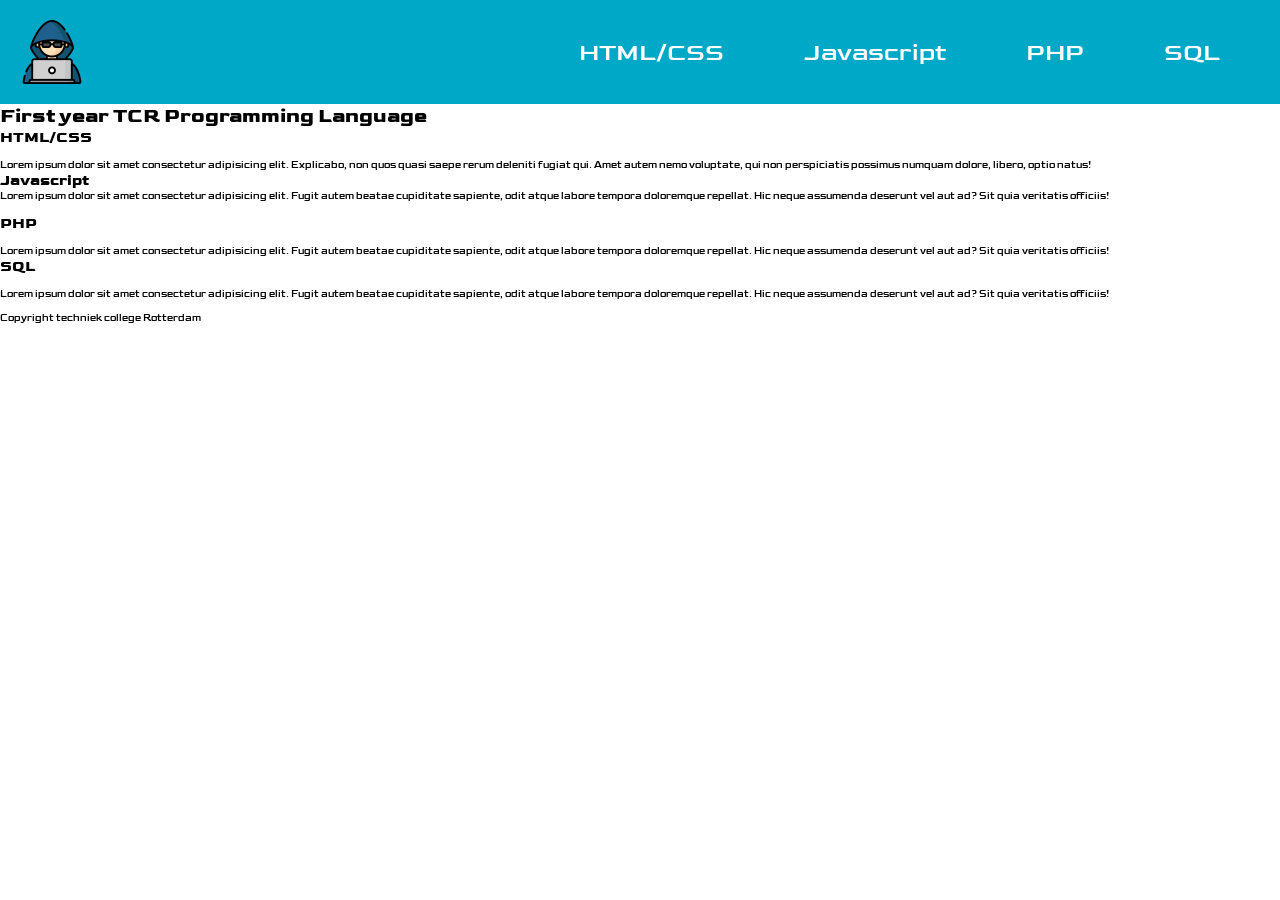
==== first_year_tcr_exercise/index.html @ 43dcc7af "first_year_tcr_exercise" ====
<!DOCTYPE html>
<html lang="en">
  <head>
    <meta charset="UTF-8" />
    <meta http-equiv="X-UA-Compatible" content="IE=edge" />
    <meta name="viewport" content="width=device-width, initial-scale=1.0" />
    <link rel="preconnect" href="https://fonts.googleapis.com" />
    <link rel="preconnect" href="https://fonts.gstatic.com" crossorigin />
    <link
      href="https://fonts.googleapis.com/css2?family=Goldman:wght@700&display=swap"
      rel="stylesheet"
    />
    <link rel="stylesheet" href="style.css" />
    <title>Opdracht 3</title>
  </head>

  <nav>
    <img src="./img/hacker.png" id="logo" />
    <ul>
      <li><a href="#">HTML/CSS</a></li>
      <li><a href="#">Javascript</a></li>
      <li><a href="#">PHP</a></li>
      <li><a href="#">SQL</a></li>
    </ul>
  </nav>
  <body>
    <main>
      <header>
        <h1>First year TCR Programming Language</h1>
      </header>
      <section>
        <header>
          <h2>HTML/CSS</h2>
        </header>
        <img src="" alt="" />
        <p>
          Lorem ipsum dolor sit amet consectetur adipisicing elit. Explicabo,
          non quos quasi saepe rerum deleniti fugiat qui. Amet autem nemo
          voluptate, qui non perspiciatis possimus numquam dolore, libero, optio
          natus!
        </p>
      </section>
      <section>
        <header>
          <h2>Javascript</h2>
        </header>
        <p>
          Lorem ipsum dolor sit amet consectetur adipisicing elit. Fugit autem
          beatae cupiditate sapiente, odit atque labore tempora doloremque
          repellat. Hic neque assumenda deserunt vel aut ad? Sit quia veritatis
          officiis!
        </p>
        <img src="" alt="" />
      </section>
      <section>
        <header>
          <h2>PHP</h2>
        </header>
        <img src="" alt="" />
        <p>
          Lorem ipsum dolor sit amet consectetur adipisicing elit. Fugit autem
          beatae cupiditate sapiente, odit atque labore tempora doloremque
          repellat. Hic neque assumenda deserunt vel aut ad? Sit quia veritatis
          officiis!
        </p>
      </section>
      <section>
        <header>
          <h2>SQL</h2>
        </header>
        <img src="" alt="" />
        <p>
          Lorem ipsum dolor sit amet consectetur adipisicing elit. Fugit autem
          beatae cupiditate sapiente, odit atque labore tempora doloremque
          repellat. Hic neque assumenda deserunt vel aut ad? Sit quia veritatis
          officiis!
        </p>
        <img src="" alt="" />
      </section>
    </main>

    <footer>Copyright techniek college Rotterdam</footer>
  </body>
</html>
---- first_year_tcr_exercise/style.css ----
* {
  margin: 0;
  padding: 0;
  box-sizing: border-box;
}
html {
  font-size: 62.5%;
}
body {
  font-family: "Goldman", cursive;
}

nav {
  display: flex;
  width: 100%;
  padding: 2rem;
  min-height: 10vh;
  align-items: center;
  flex-wrap: wrap;
  margin: auto;
  background: #00a8c7;
  justify-content: space-between;
}
nav ul {
  display: flex;
  align-items: center;
  list-style-type: none;
}
nav li {
  font-size: 2.5rem;
  padding: 0 4rem 0 4rem;
}
nav a {
  color: white;
  text-decoration: none;
}
nav img {
  width: 5vw;
}
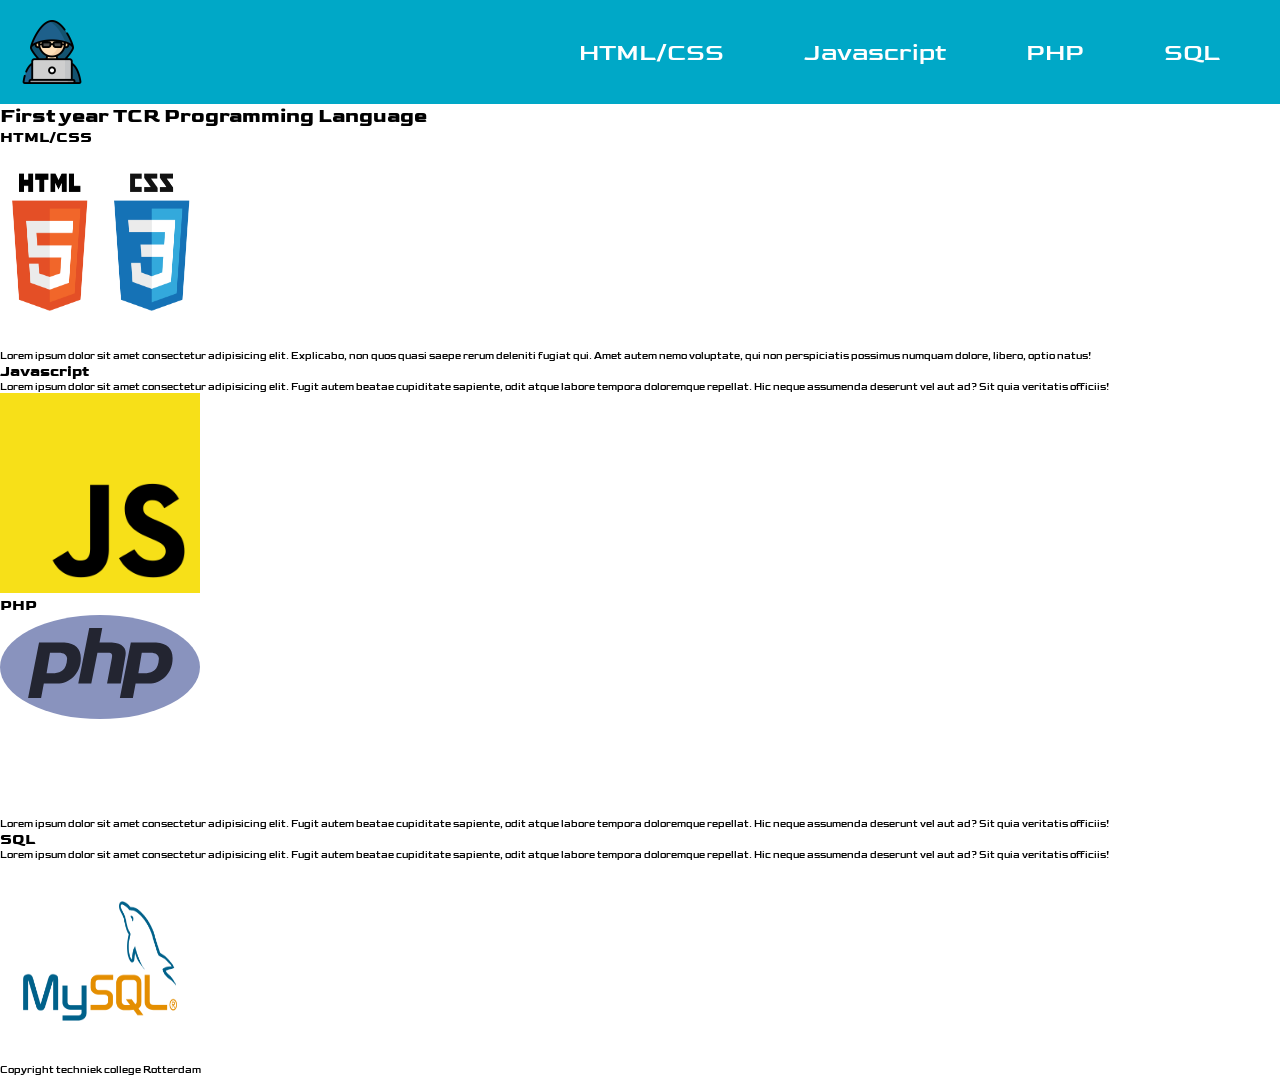
==== commit 4d5a29da: "test" ====
--- a/first_year_tcr_exercise/index.html
+++ b/first_year_tcr_exercise/index.html
@@ -32,7 +32,7 @@
         <header>
           <h2>HTML/CSS</h2>
         </header>
-        <img src="" alt="" />
+        <img src="./img/1_lJ32Bl-lHWmNMUSiSq17gQ.png" alt="" width="200" height="200"/>
         <p>
           Lorem ipsum dolor sit amet consectetur adipisicing elit. Explicabo,
           non quos quasi saepe rerum deleniti fugiat qui. Amet autem nemo
@@ -50,13 +50,13 @@
           repellat. Hic neque assumenda deserunt vel aut ad? Sit quia veritatis
           officiis!
         </p>
-        <img src="" alt="" />
+        <img src="./img/Javascript_Logo.png" alt=""width="200" height="200" />
       </section>
       <section>
         <header>
           <h2>PHP</h2>
         </header>
-        <img src="" alt="" />
+        <img src="./img/php.7634d1a3c06643e9394adc4ba35d7d2e.svg" alt="" width="200" height="200"/>
         <p>
           Lorem ipsum dolor sit amet consectetur adipisicing elit. Fugit autem
           beatae cupiditate sapiente, odit atque labore tempora doloremque
@@ -68,14 +68,14 @@
         <header>
           <h2>SQL</h2>
         </header>
-        <img src="" alt="" />
+
         <p>
           Lorem ipsum dolor sit amet consectetur adipisicing elit. Fugit autem
           beatae cupiditate sapiente, odit atque labore tempora doloremque
           repellat. Hic neque assumenda deserunt vel aut ad? Sit quia veritatis
           officiis!
         </p>
-        <img src="" alt="" />
+        <img src="./img/MySQL-Logo.png" alt="" width="200" height="200"/>
       </section>
     </main>
 
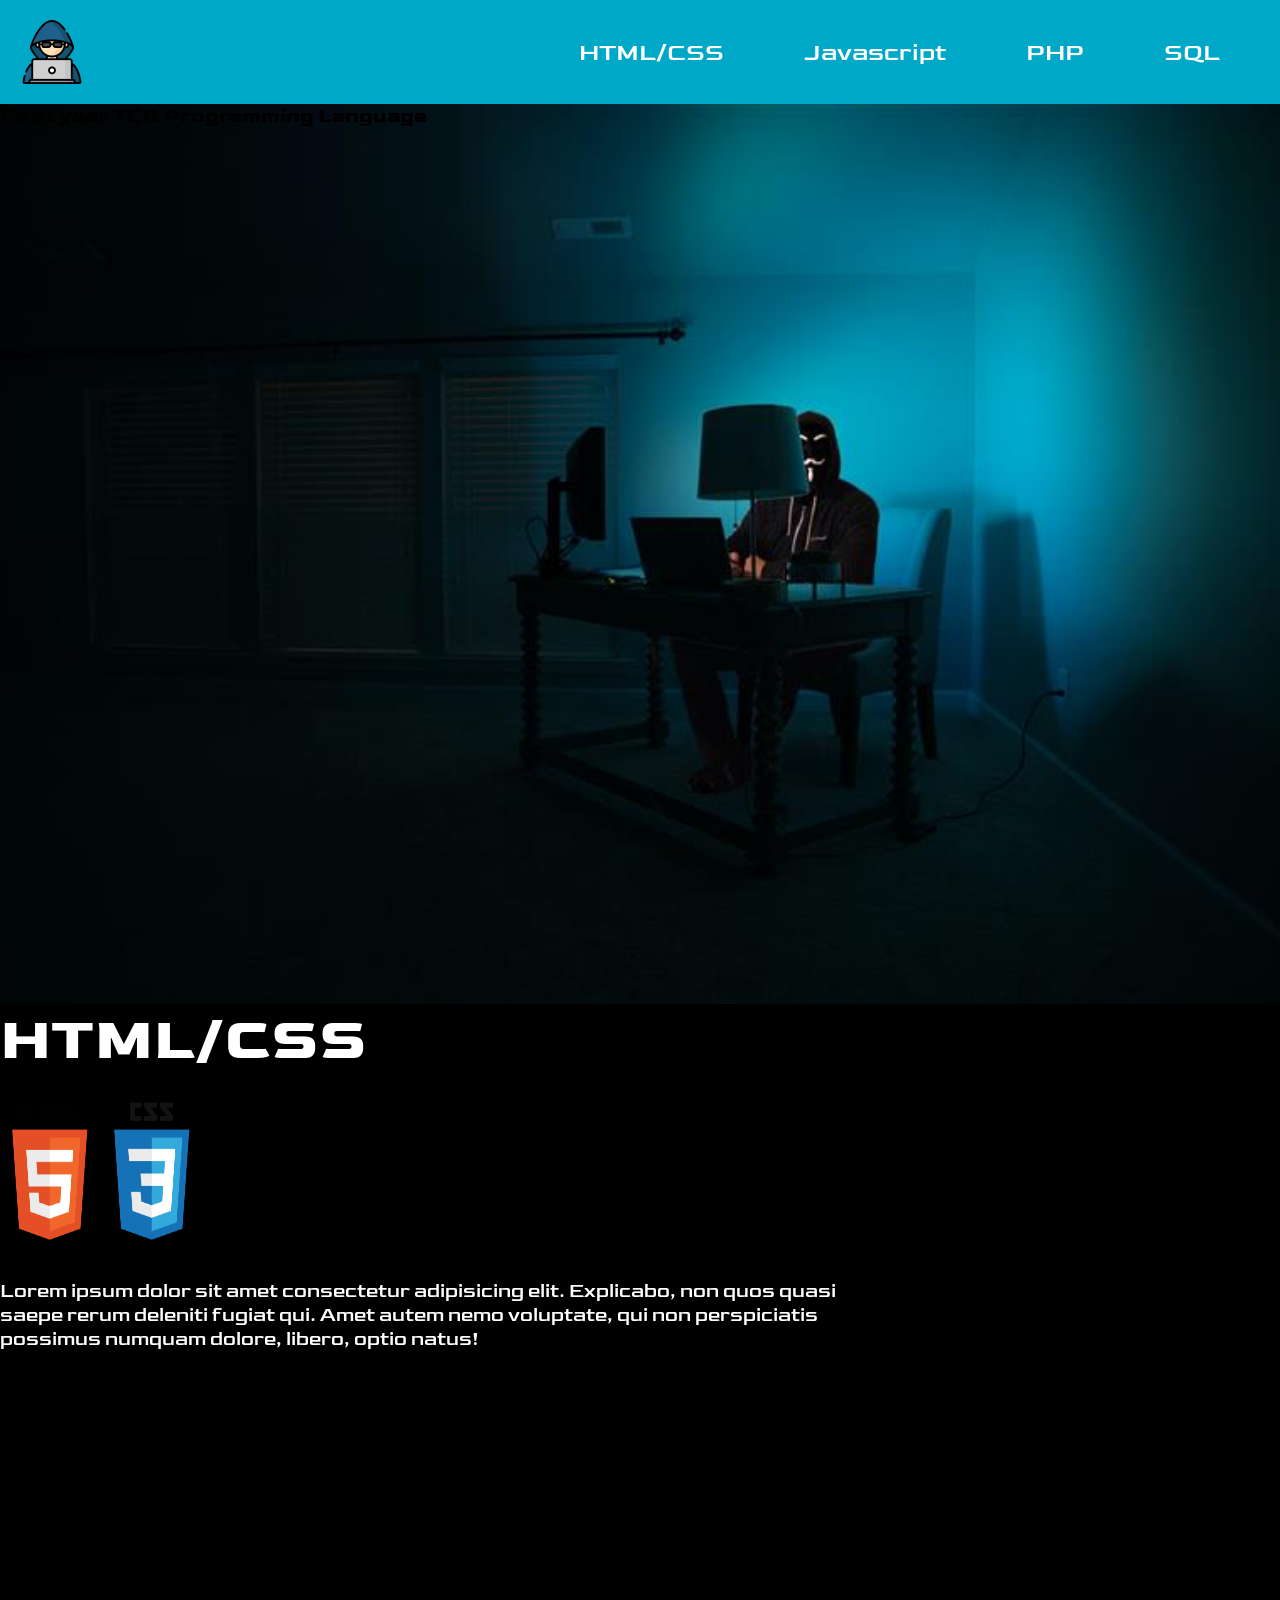
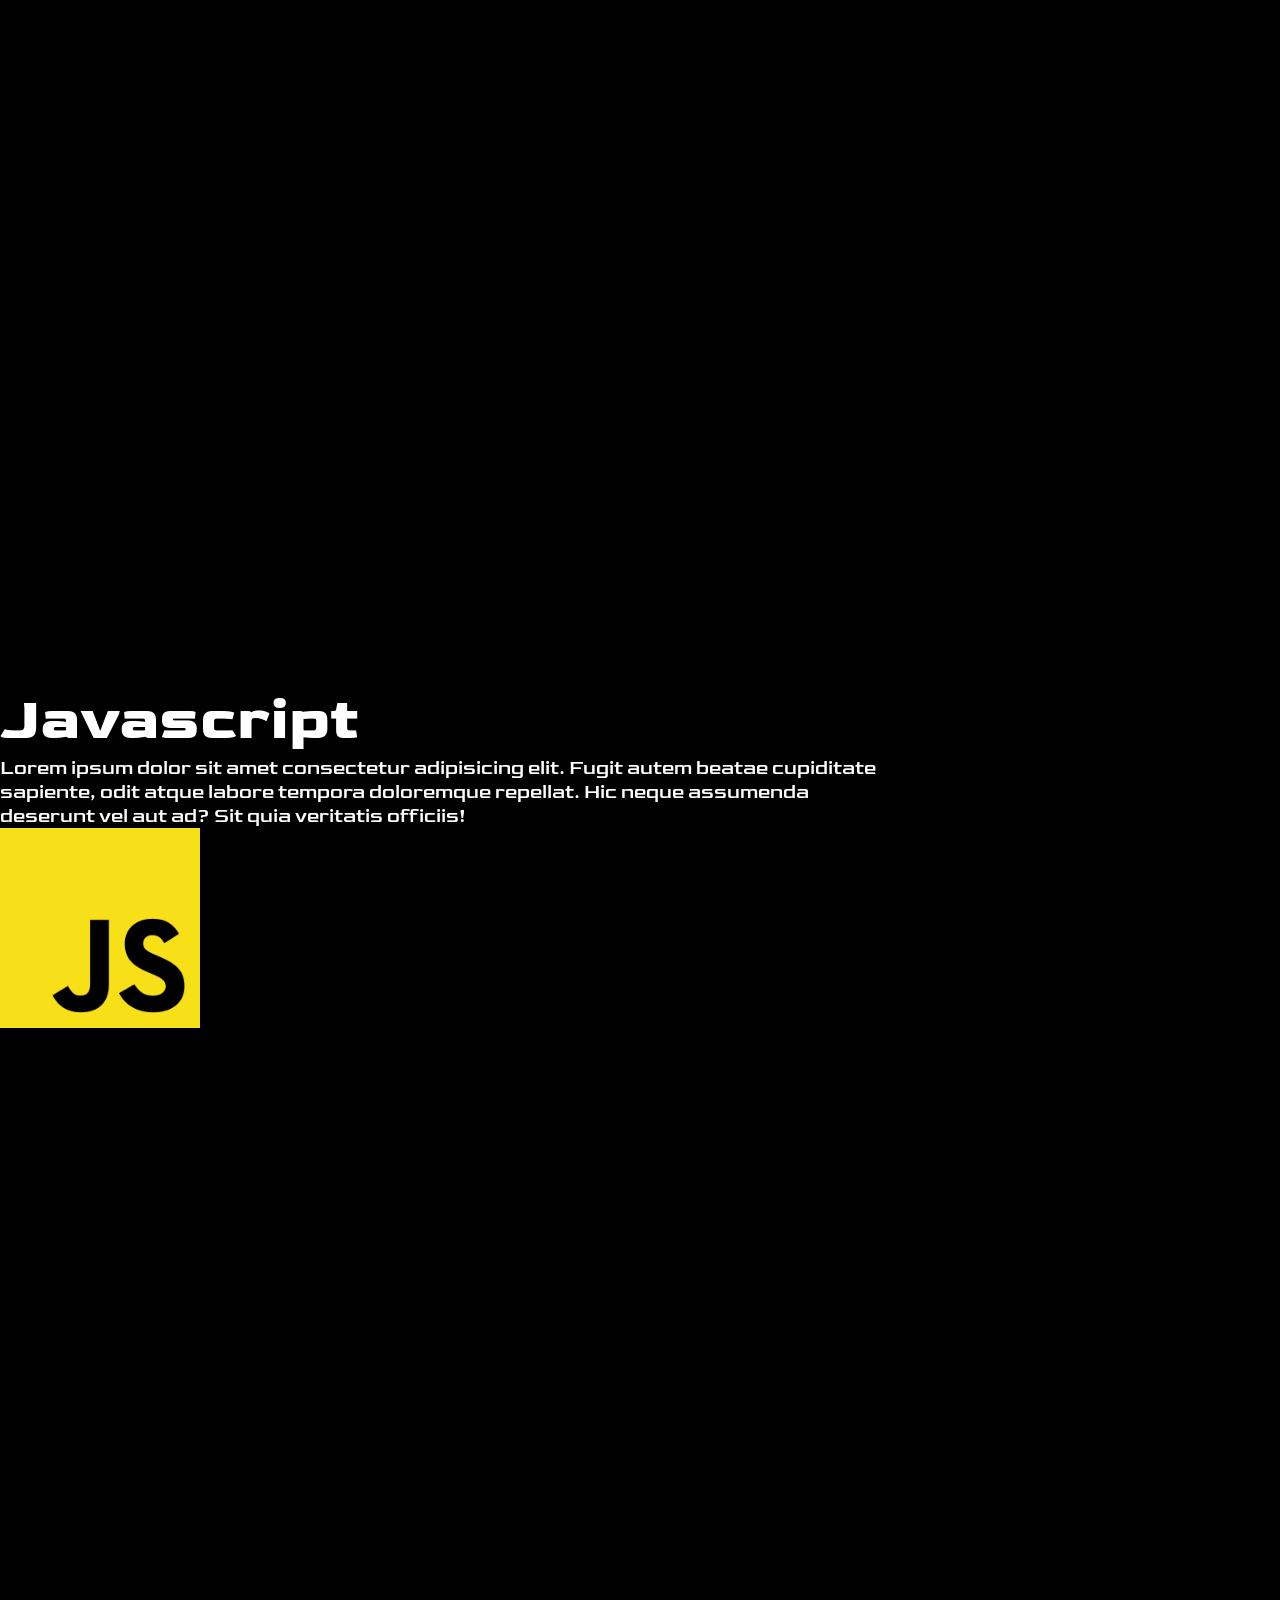
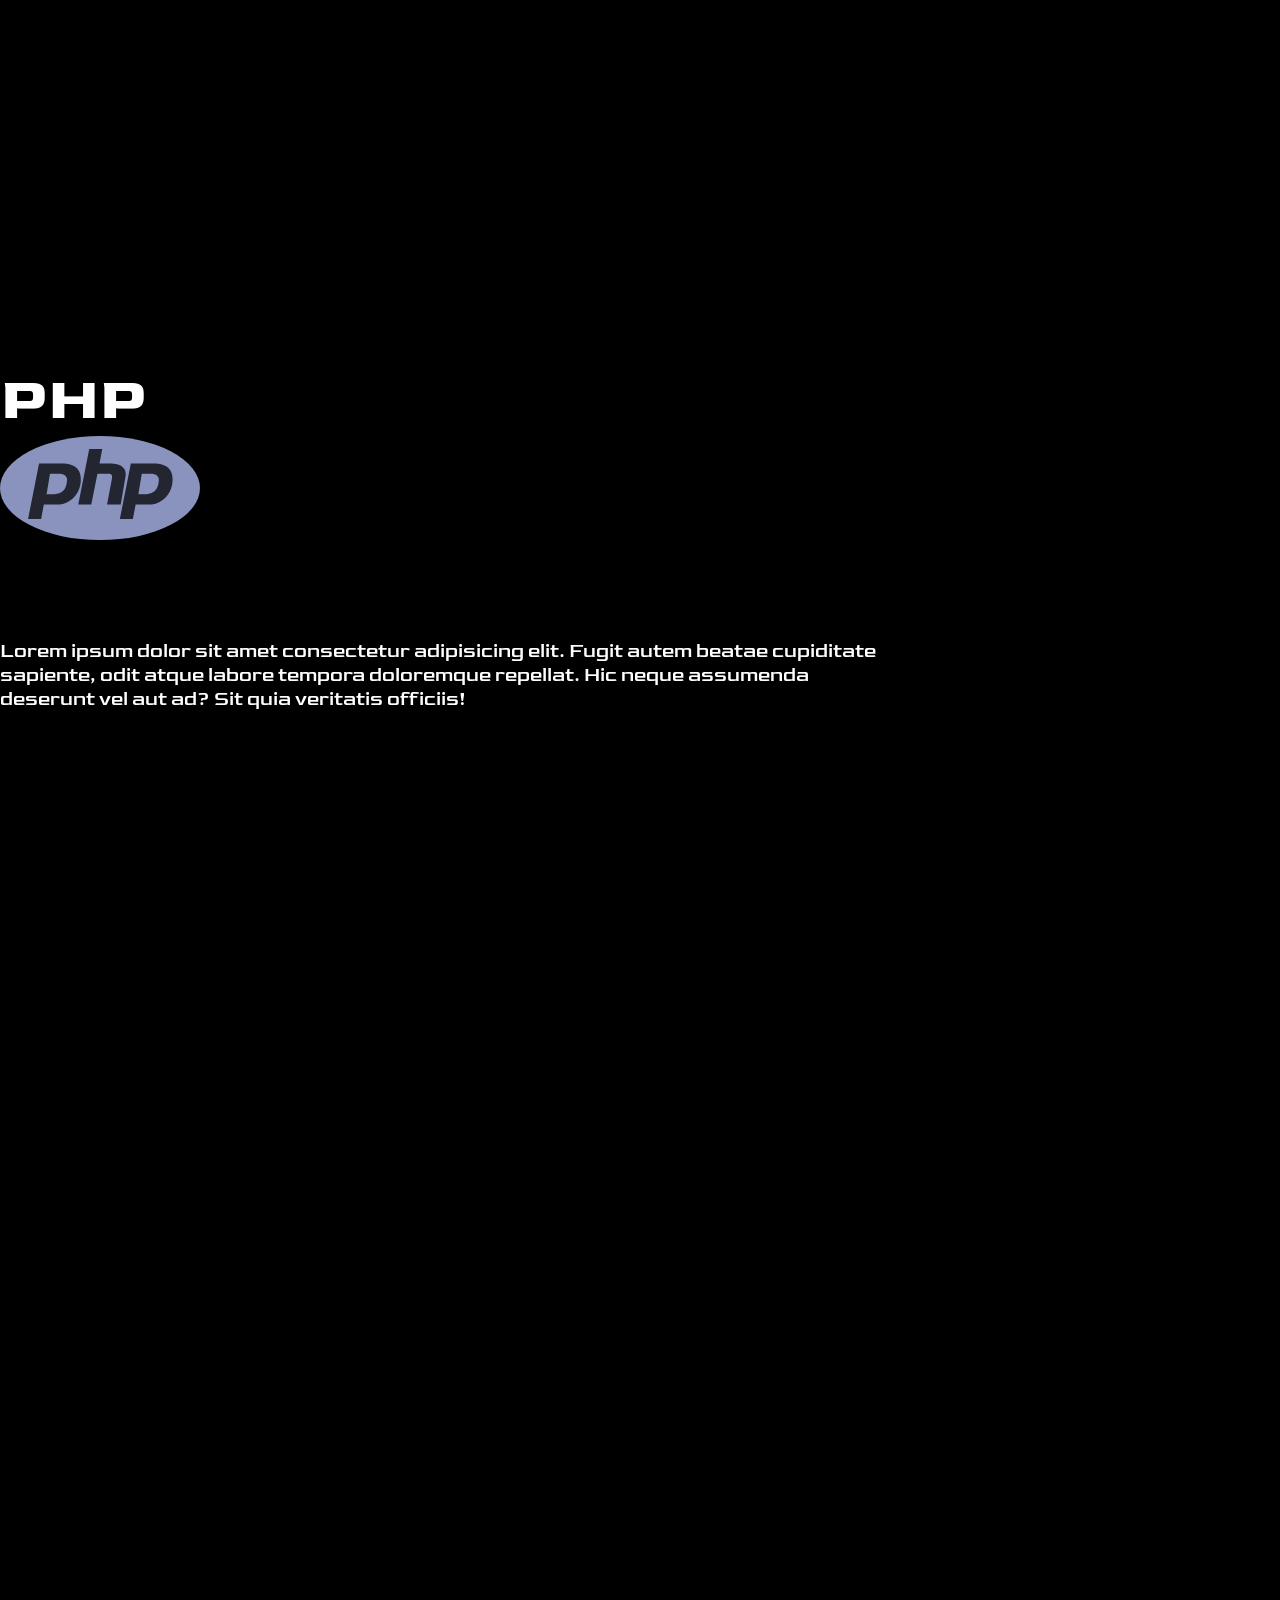
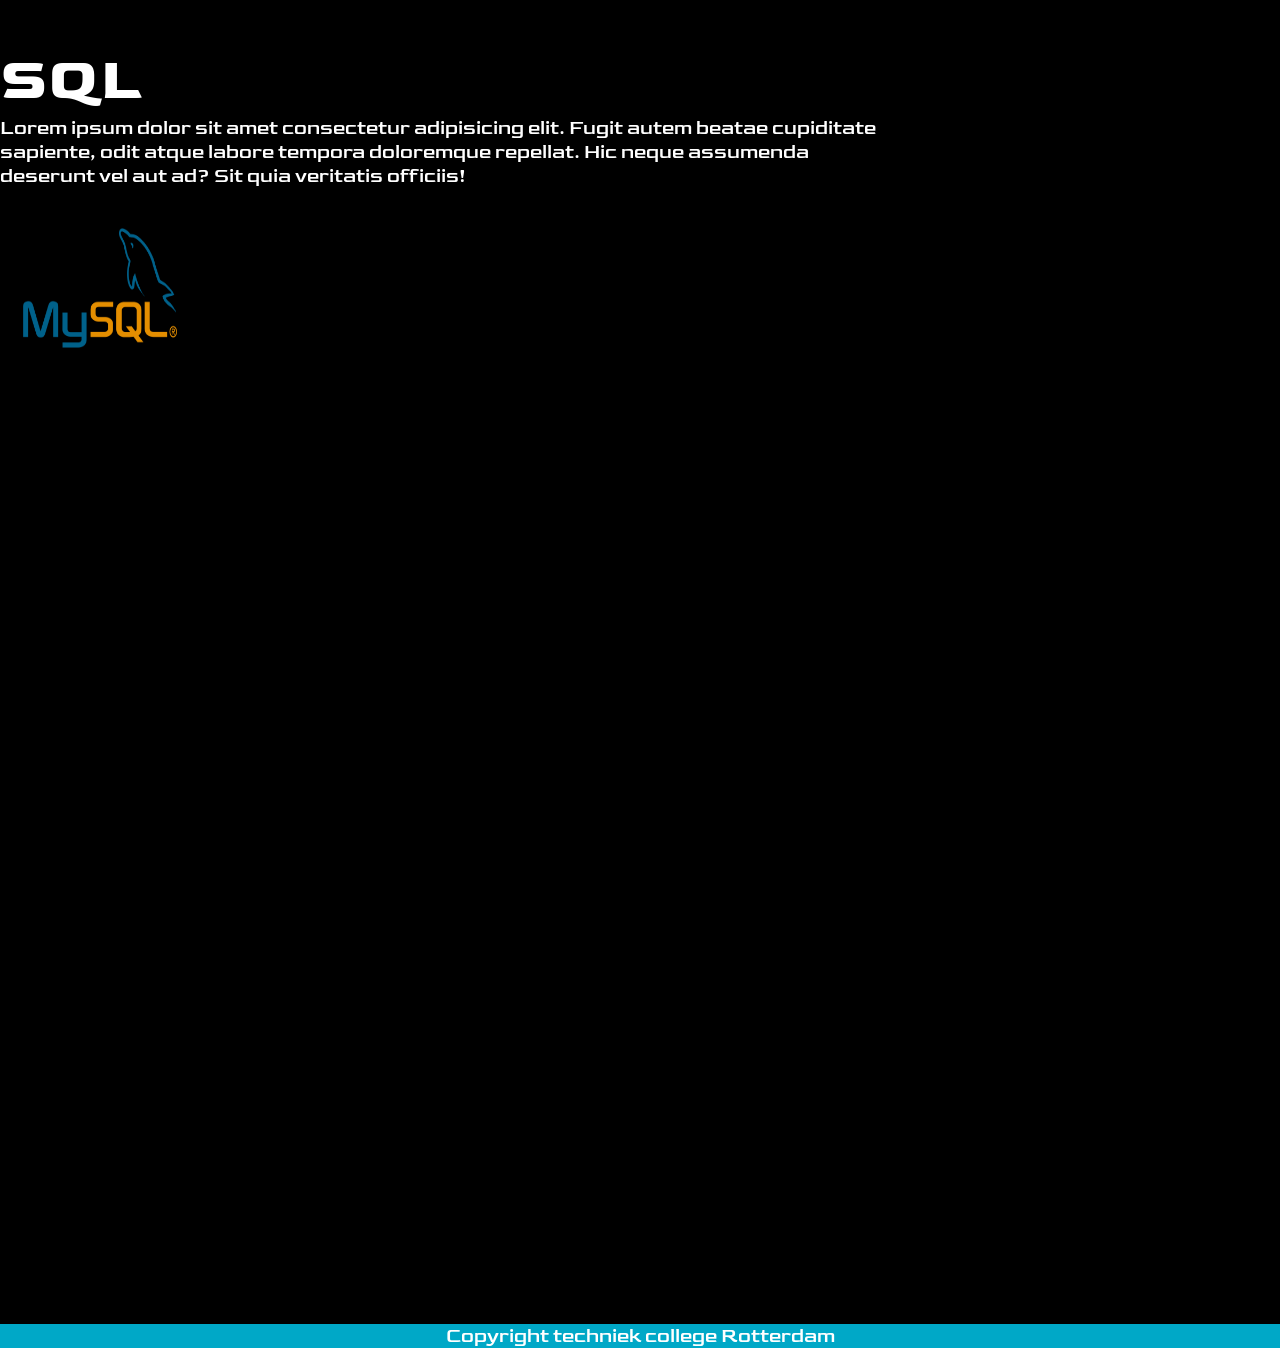
==== commit 367ce88e: "opdracht_4.1" ====
--- a/first_year_tcr_exercise/index.html
+++ b/first_year_tcr_exercise/index.html
@@ -25,14 +25,19 @@
   </nav>
   <body>
     <main>
-      <header>
+      <header class="header1">
         <h1>First year TCR Programming Language</h1>
       </header>
       <section>
         <header>
           <h2>HTML/CSS</h2>
         </header>
-        <img src="./img/1_lJ32Bl-lHWmNMUSiSq17gQ.png" alt="" width="200" height="200"/>
+        <img
+          src="./img/1_lJ32Bl-lHWmNMUSiSq17gQ.png"
+          alt=""
+          width="200"
+          height="200"
+        />
         <p>
           Lorem ipsum dolor sit amet consectetur adipisicing elit. Explicabo,
           non quos quasi saepe rerum deleniti fugiat qui. Amet autem nemo
@@ -50,13 +55,18 @@
           repellat. Hic neque assumenda deserunt vel aut ad? Sit quia veritatis
           officiis!
         </p>
-        <img src="./img/Javascript_Logo.png" alt=""width="200" height="200" />
+        <img src="./img/Javascript_Logo.png" alt="" width="200" height="200" />
       </section>
       <section>
         <header>
           <h2>PHP</h2>
         </header>
-        <img src="./img/php.7634d1a3c06643e9394adc4ba35d7d2e.svg" alt="" width="200" height="200"/>
+        <img
+          src="./img/php.7634d1a3c06643e9394adc4ba35d7d2e.svg"
+          alt=""
+          width="200"
+          height="200"
+        />
         <p>
           Lorem ipsum dolor sit amet consectetur adipisicing elit. Fugit autem
           beatae cupiditate sapiente, odit atque labore tempora doloremque
@@ -75,7 +85,7 @@
           repellat. Hic neque assumenda deserunt vel aut ad? Sit quia veritatis
           officiis!
         </p>
-        <img src="./img/MySQL-Logo.png" alt="" width="200" height="200"/>
+        <img src="./img/MySQL-Logo.png" alt="" width="200" height="200" />
       </section>
     </main>
 
--- a/first_year_tcr_exercise/style.css
+++ b/first_year_tcr_exercise/style.css
@@ -9,7 +9,17 @@
 body {
   font-family: "Goldman", cursive;
 }
-
+.header1 {
+  width: 100vw;
+  height: 100vh;
+  background-image: url(./img/hacker22.jpg);
+  background-repeat: no-repeat;
+  background-position: center;
+  background-size: cover;
+}
+h2 {
+  color: white;
+}
 nav {
   display: flex;
   width: 100%;
@@ -37,3 +47,28 @@
 nav img {
   width: 5vw;
 }
+
+p {
+  color: white;
+}
+
+body {
+  background-color: black;
+}
+footer {
+  background-color: #00a8c7;
+  color: white;
+  text-align: center;
+  font-size: 2rem;
+}
+section {
+  width: 100vh;
+  height: 100vw;
+}
+p {
+  font-size: 2rem;
+}
+h2 {
+  font-size: 6rem;
+  font-weight: bold;
+}
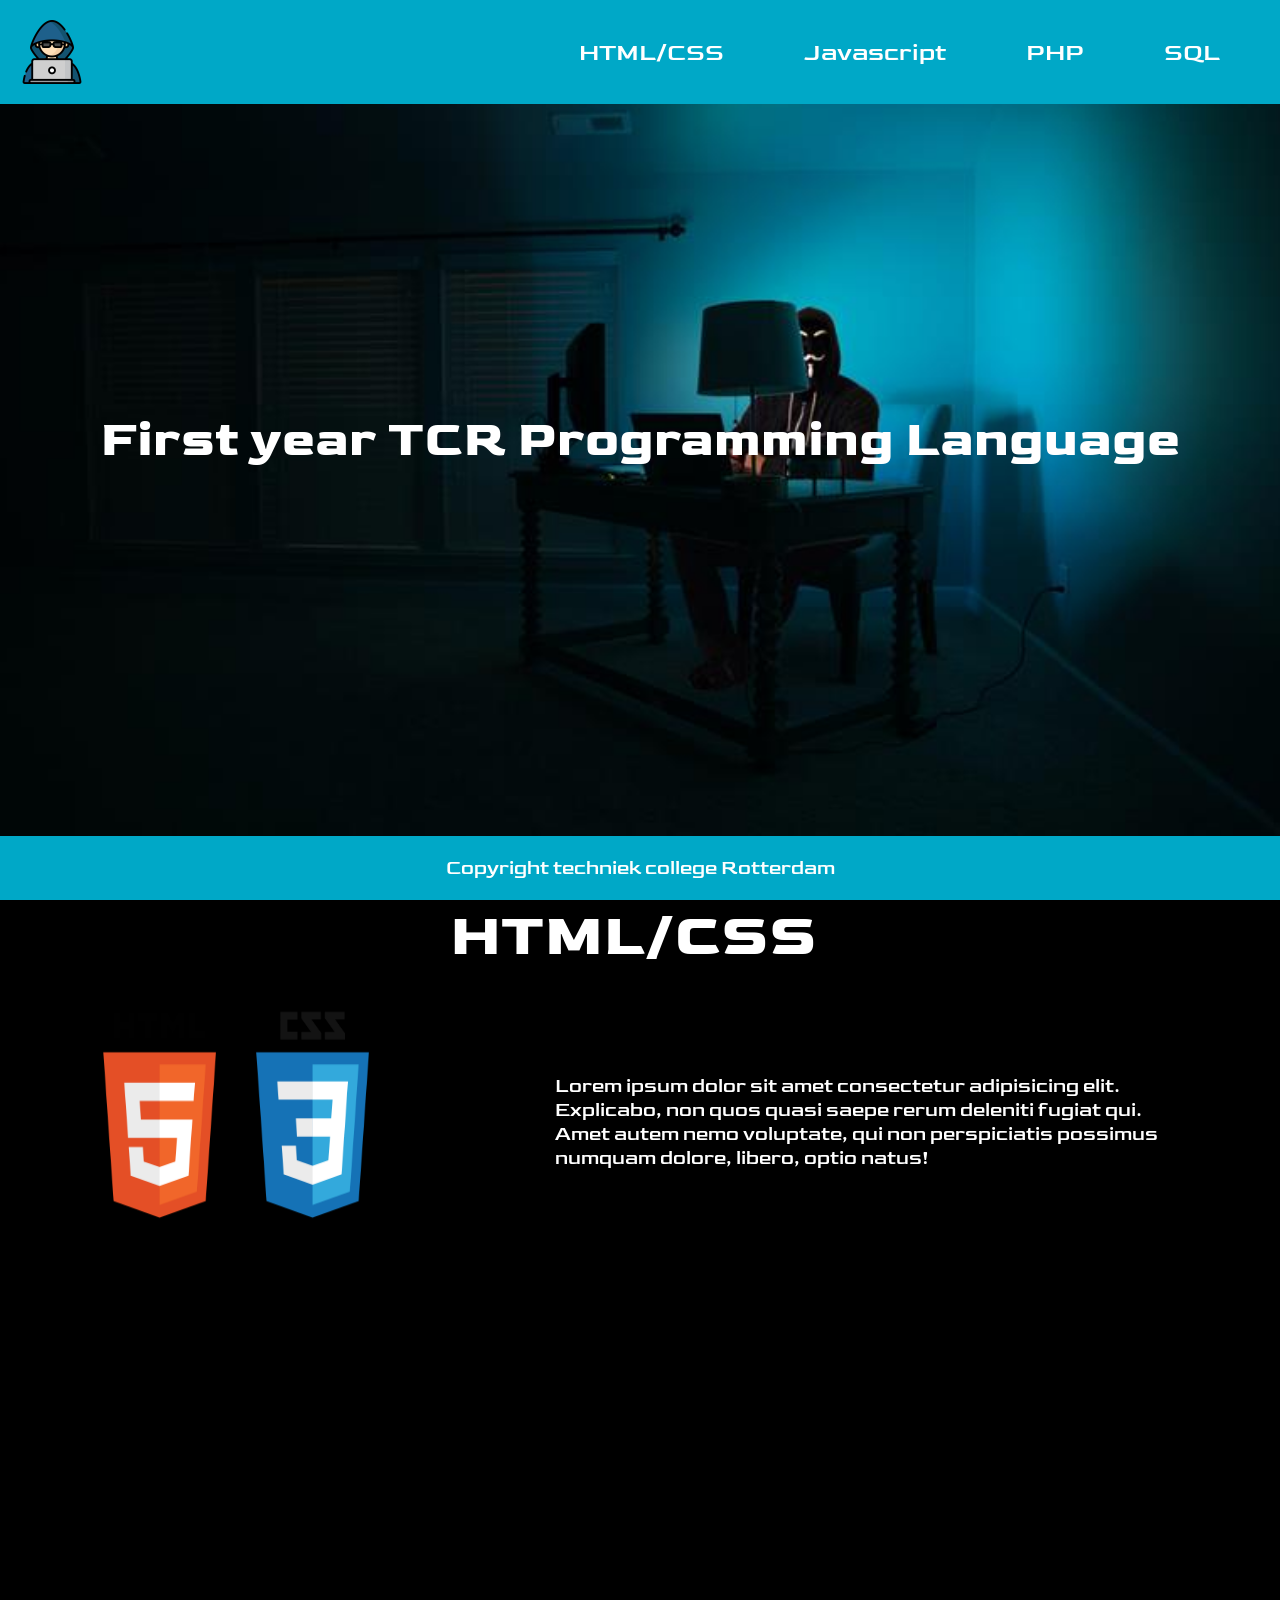
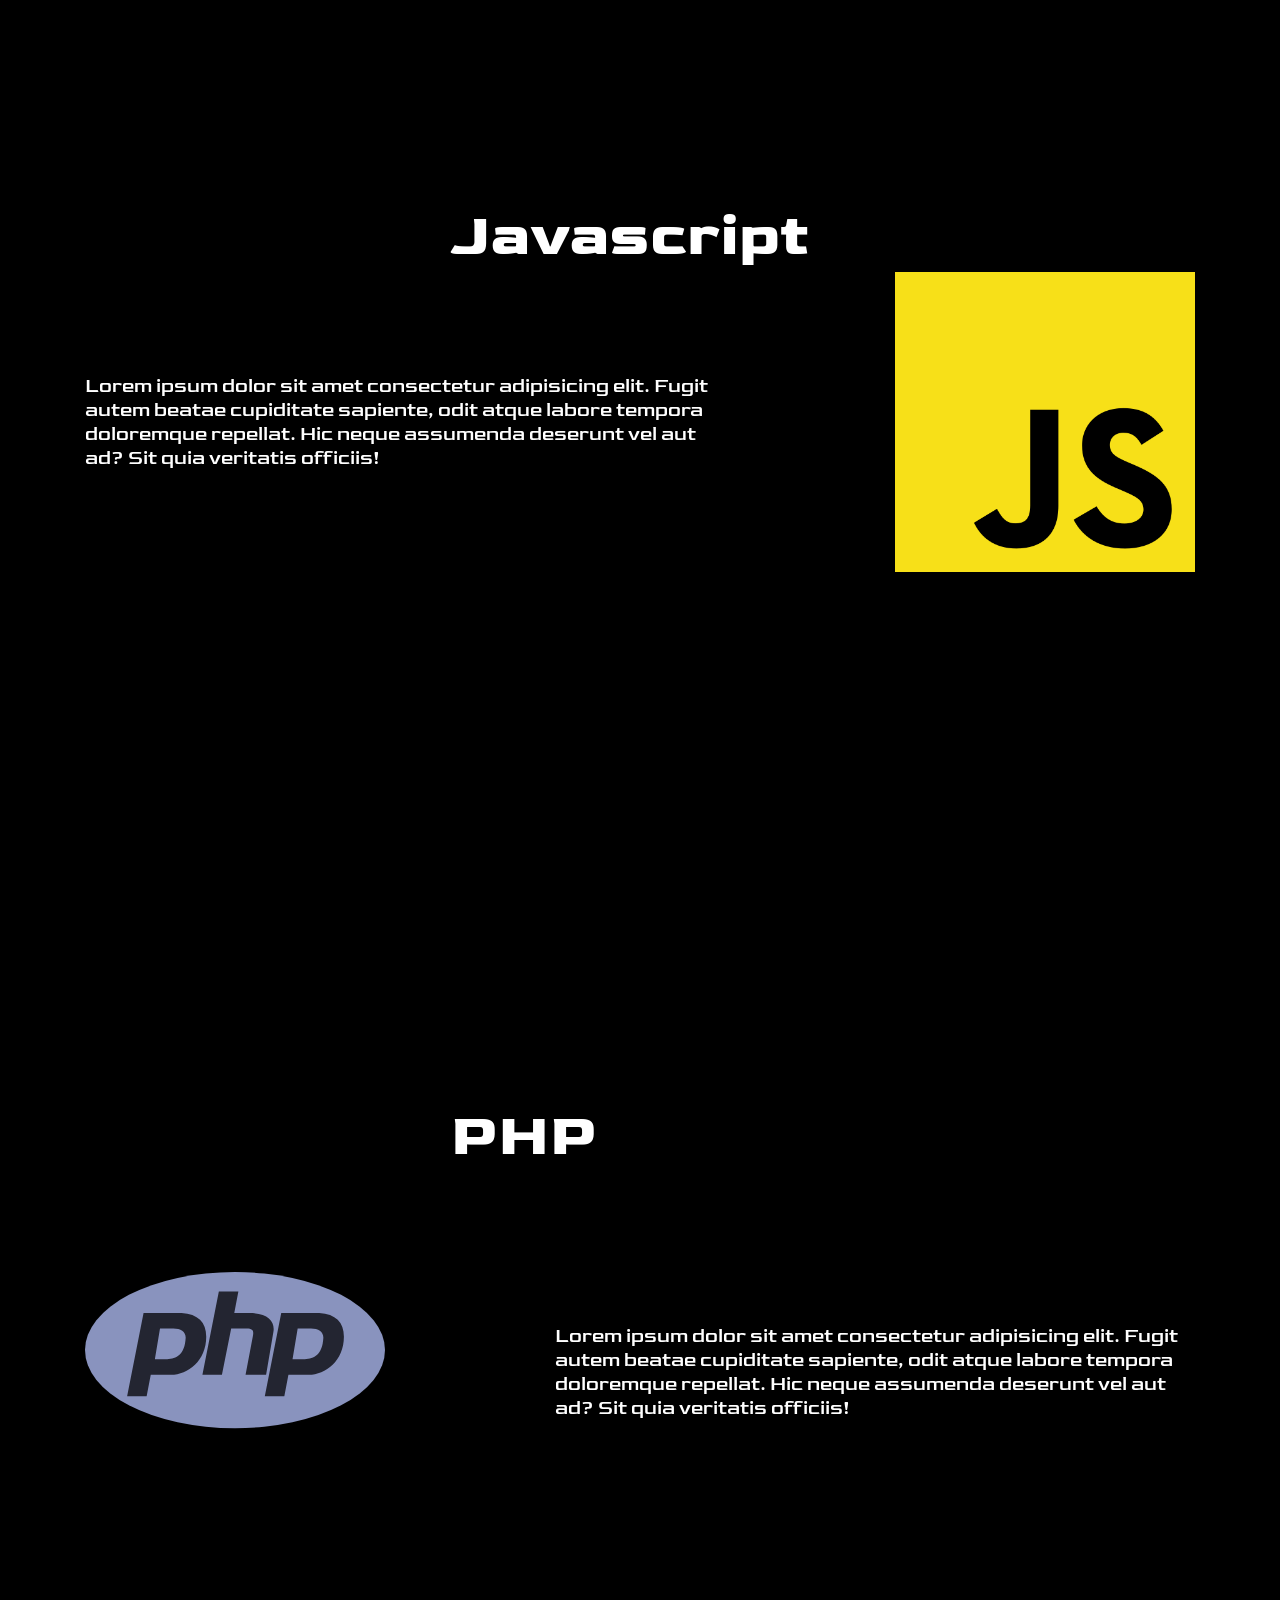
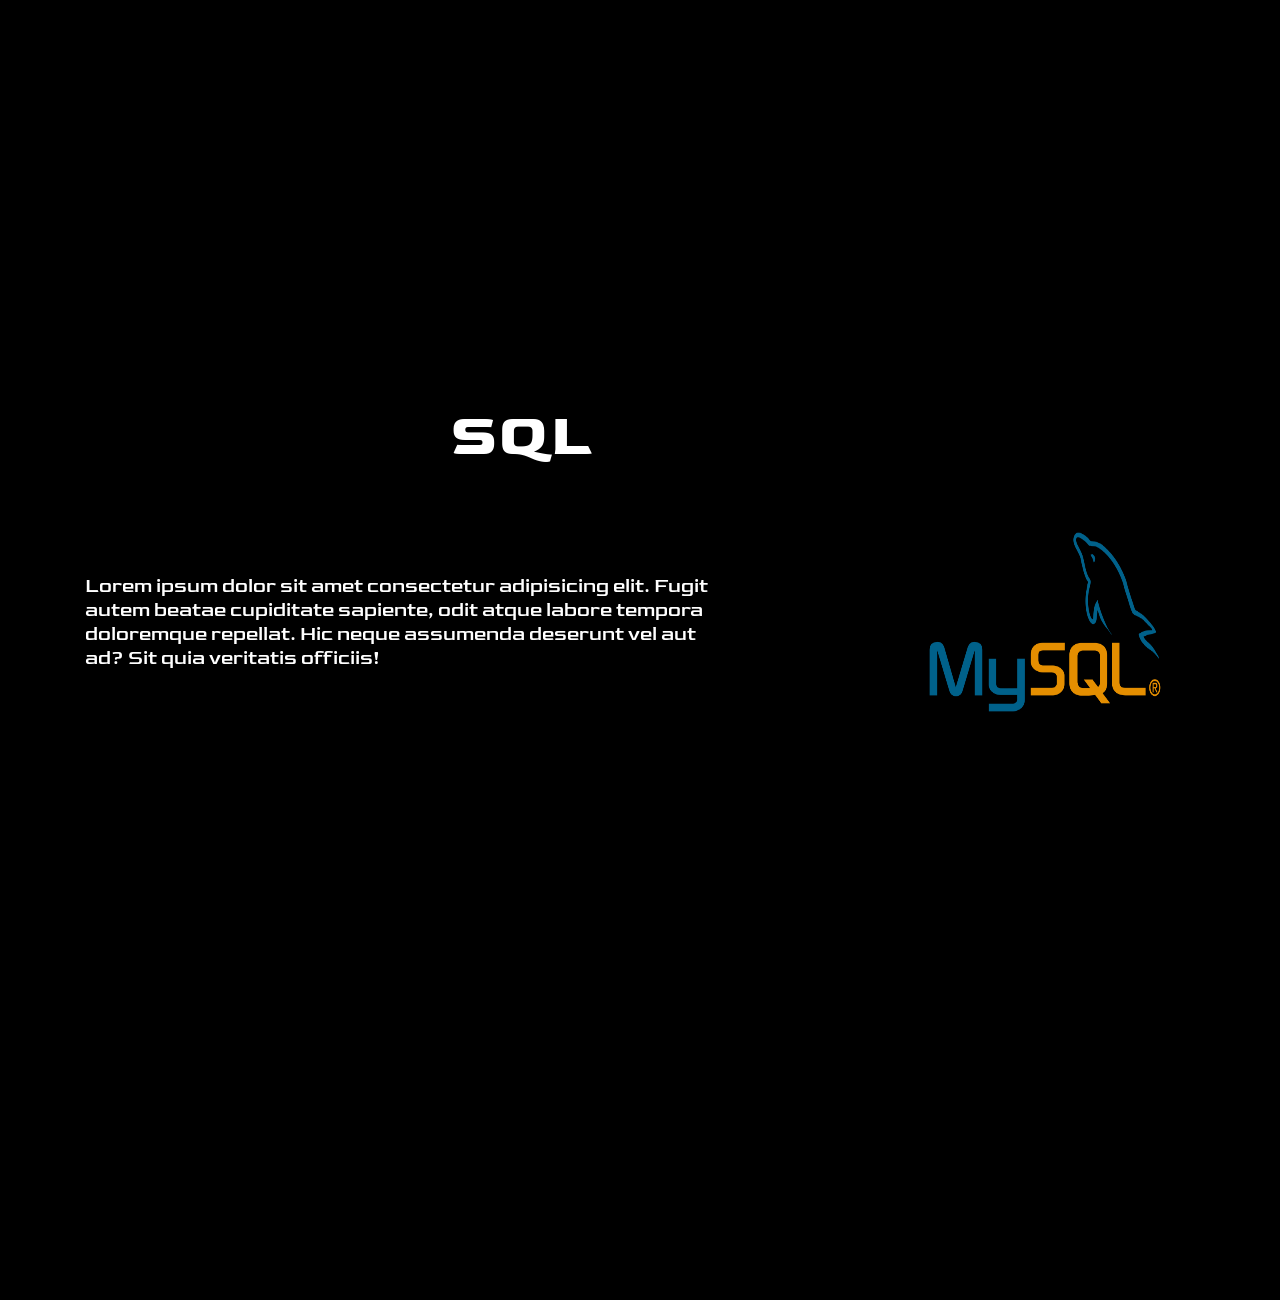
==== commit 19996863: "opdracht_5.1" ====
--- a/first_year_tcr_exercise/index.html
+++ b/first_year_tcr_exercise/index.html
@@ -28,64 +28,78 @@
       <header class="header1">
         <h1>First year TCR Programming Language</h1>
       </header>
-      <section>
+      <section class="section1">
         <header>
           <h2>HTML/CSS</h2>
         </header>
-        <img
-          src="./img/1_lJ32Bl-lHWmNMUSiSq17gQ.png"
-          alt=""
-          width="200"
-          height="200"
-        />
-        <p>
-          Lorem ipsum dolor sit amet consectetur adipisicing elit. Explicabo,
-          non quos quasi saepe rerum deleniti fugiat qui. Amet autem nemo
-          voluptate, qui non perspiciatis possimus numquam dolore, libero, optio
-          natus!
-        </p>
+        <div class="section_flex">
+          <img
+            src="./img/1_lJ32Bl-lHWmNMUSiSq17gQ.png"
+            alt=""
+            width="300"
+            height="300"
+          />
+          <p class="pfirst">
+            Lorem ipsum dolor sit amet consectetur adipisicing elit. Explicabo,
+            non quos quasi saepe rerum deleniti fugiat qui. Amet autem nemo
+            voluptate, qui non perspiciatis possimus numquam dolore, libero,
+            optio natus!
+          </p>
+        </div>
       </section>
-      <section>
+      <section class="section2">
         <header>
           <h2>Javascript</h2>
         </header>
-        <p>
-          Lorem ipsum dolor sit amet consectetur adipisicing elit. Fugit autem
-          beatae cupiditate sapiente, odit atque labore tempora doloremque
-          repellat. Hic neque assumenda deserunt vel aut ad? Sit quia veritatis
-          officiis!
-        </p>
-        <img src="./img/Javascript_Logo.png" alt="" width="200" height="200" />
+        <div class="section_flex2">
+          <p class="p2">
+            Lorem ipsum dolor sit amet consectetur adipisicing elit. Fugit autem
+            beatae cupiditate sapiente, odit atque labore tempora doloremque
+            repellat. Hic neque assumenda deserunt vel aut ad? Sit quia
+            veritatis officiis!
+          </p>
+
+          <img
+            src="./img/Javascript_Logo.png"
+            alt=""
+            width="300"
+            height="300"
+          />
+        </div>
       </section>
-      <section>
+      <section class="section1">
         <header>
           <h2>PHP</h2>
         </header>
-        <img
-          src="./img/php.7634d1a3c06643e9394adc4ba35d7d2e.svg"
-          alt=""
-          width="200"
-          height="200"
-        />
-        <p>
-          Lorem ipsum dolor sit amet consectetur adipisicing elit. Fugit autem
-          beatae cupiditate sapiente, odit atque labore tempora doloremque
-          repellat. Hic neque assumenda deserunt vel aut ad? Sit quia veritatis
-          officiis!
-        </p>
+        <div class="section_flex">
+          <img
+            class="img1"
+            src="./img/php.7634d1a3c06643e9394adc4ba35d7d2e.svg"
+            alt=""
+            width="300"
+            height="300"
+          />
+          <p class="pfirst">
+            Lorem ipsum dolor sit amet consectetur adipisicing elit. Fugit autem
+            beatae cupiditate sapiente, odit atque labore tempora doloremque
+            repellat. Hic neque assumenda deserunt vel aut ad? Sit quia
+            veritatis officiis!
+          </p>
+        </div>
       </section>
-      <section>
+      <section class="section2">
         <header>
           <h2>SQL</h2>
         </header>
-
-        <p>
-          Lorem ipsum dolor sit amet consectetur adipisicing elit. Fugit autem
-          beatae cupiditate sapiente, odit atque labore tempora doloremque
-          repellat. Hic neque assumenda deserunt vel aut ad? Sit quia veritatis
-          officiis!
-        </p>
-        <img src="./img/MySQL-Logo.png" alt="" width="200" height="200" />
+        <div class="section_flex2">
+          <p class="p2">
+            Lorem ipsum dolor sit amet consectetur adipisicing elit. Fugit autem
+            beatae cupiditate sapiente, odit atque labore tempora doloremque
+            repellat. Hic neque assumenda deserunt vel aut ad? Sit quia
+            veritatis officiis!
+          </p>
+          <img src="./img/MySQL-Logo.png" alt="" width="300" height="300" />
+        </div>
       </section>
     </main>
 
--- a/first_year_tcr_exercise/style.css
+++ b/first_year_tcr_exercise/style.css
@@ -10,6 +10,9 @@
   font-family: "Goldman", cursive;
 }
 .header1 {
+  display: flex;
+  justify-content: center;
+  align-items: center;
   width: 100vw;
   height: 100vh;
   background-image: url(./img/hacker22.jpg);
@@ -17,7 +20,13 @@
   background-position: center;
   background-size: cover;
 }
+h1 {
+  color: white;
+  font-size: 5rem;
+  padding-bottom: 2rem;
+}
 h2 {
+  margin-left: 45rem;
   color: white;
 }
 nav {
@@ -30,6 +39,7 @@
   margin: auto;
   background: #00a8c7;
   justify-content: space-between;
+  position: fixed;
 }
 nav ul {
   display: flex;
@@ -60,10 +70,15 @@
   color: white;
   text-align: center;
   font-size: 2rem;
+  width: 100vw;
+  position: fixed;
+  margin-top: 2rem;
+  bottom: 0;
+  left: 0;
+  padding: 2rem;
 }
 section {
-  width: 100vh;
-  height: 100vw;
+  height: 100vh;
 }
 p {
   font-size: 2rem;
@@ -72,3 +87,31 @@
   font-size: 6rem;
   font-weight: bold;
 }
+
+p {
+  width: 50vw;
+}
+.section_flex {
+  display: flex;
+  justify-content: space-around;
+  width: 100vw;
+}
+
+.pfirst {
+  display: flex;
+  align-items: center;
+}
+.img1 {
+  margin-top: 10rem;
+}
+
+.section_flex2 {
+  display: flex;
+  justify-content: space-around;
+  width: 100vw;
+}
+
+.p2 {
+  display: flex;
+  align-items: center;
+}
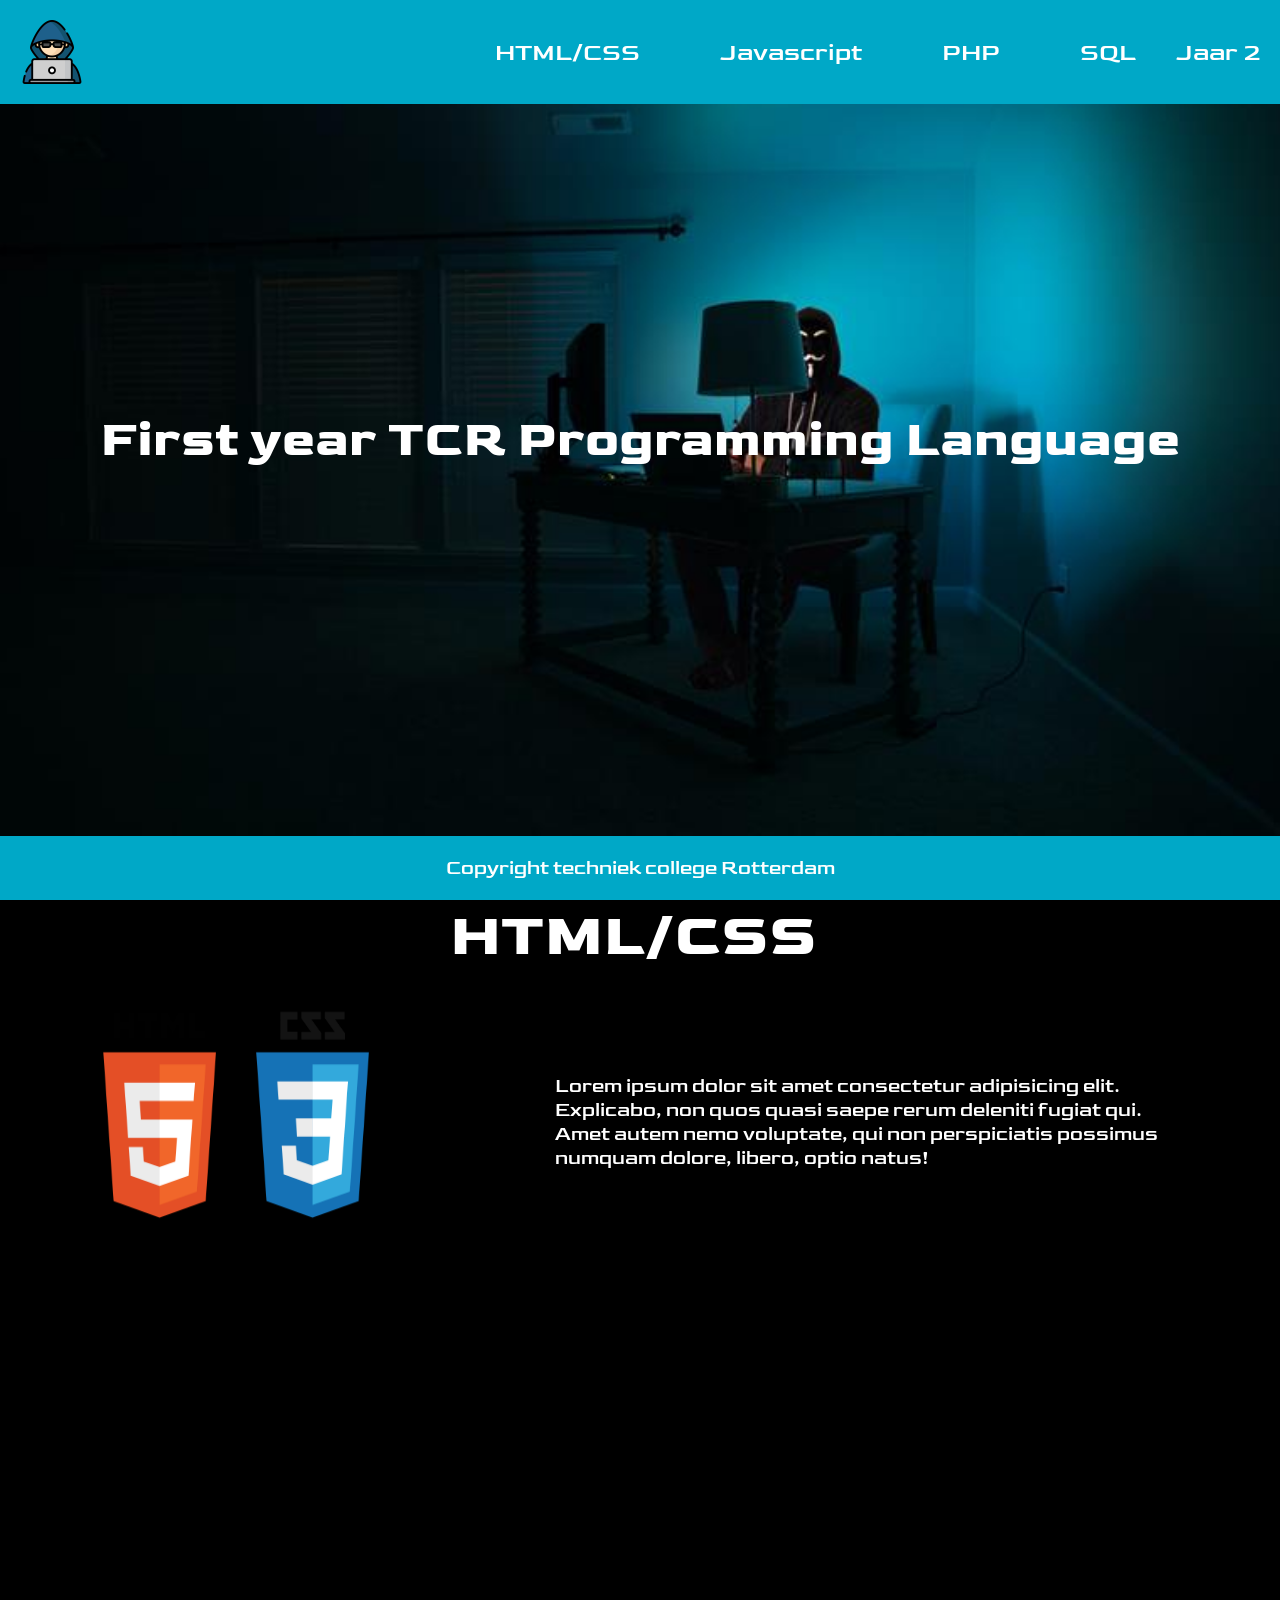
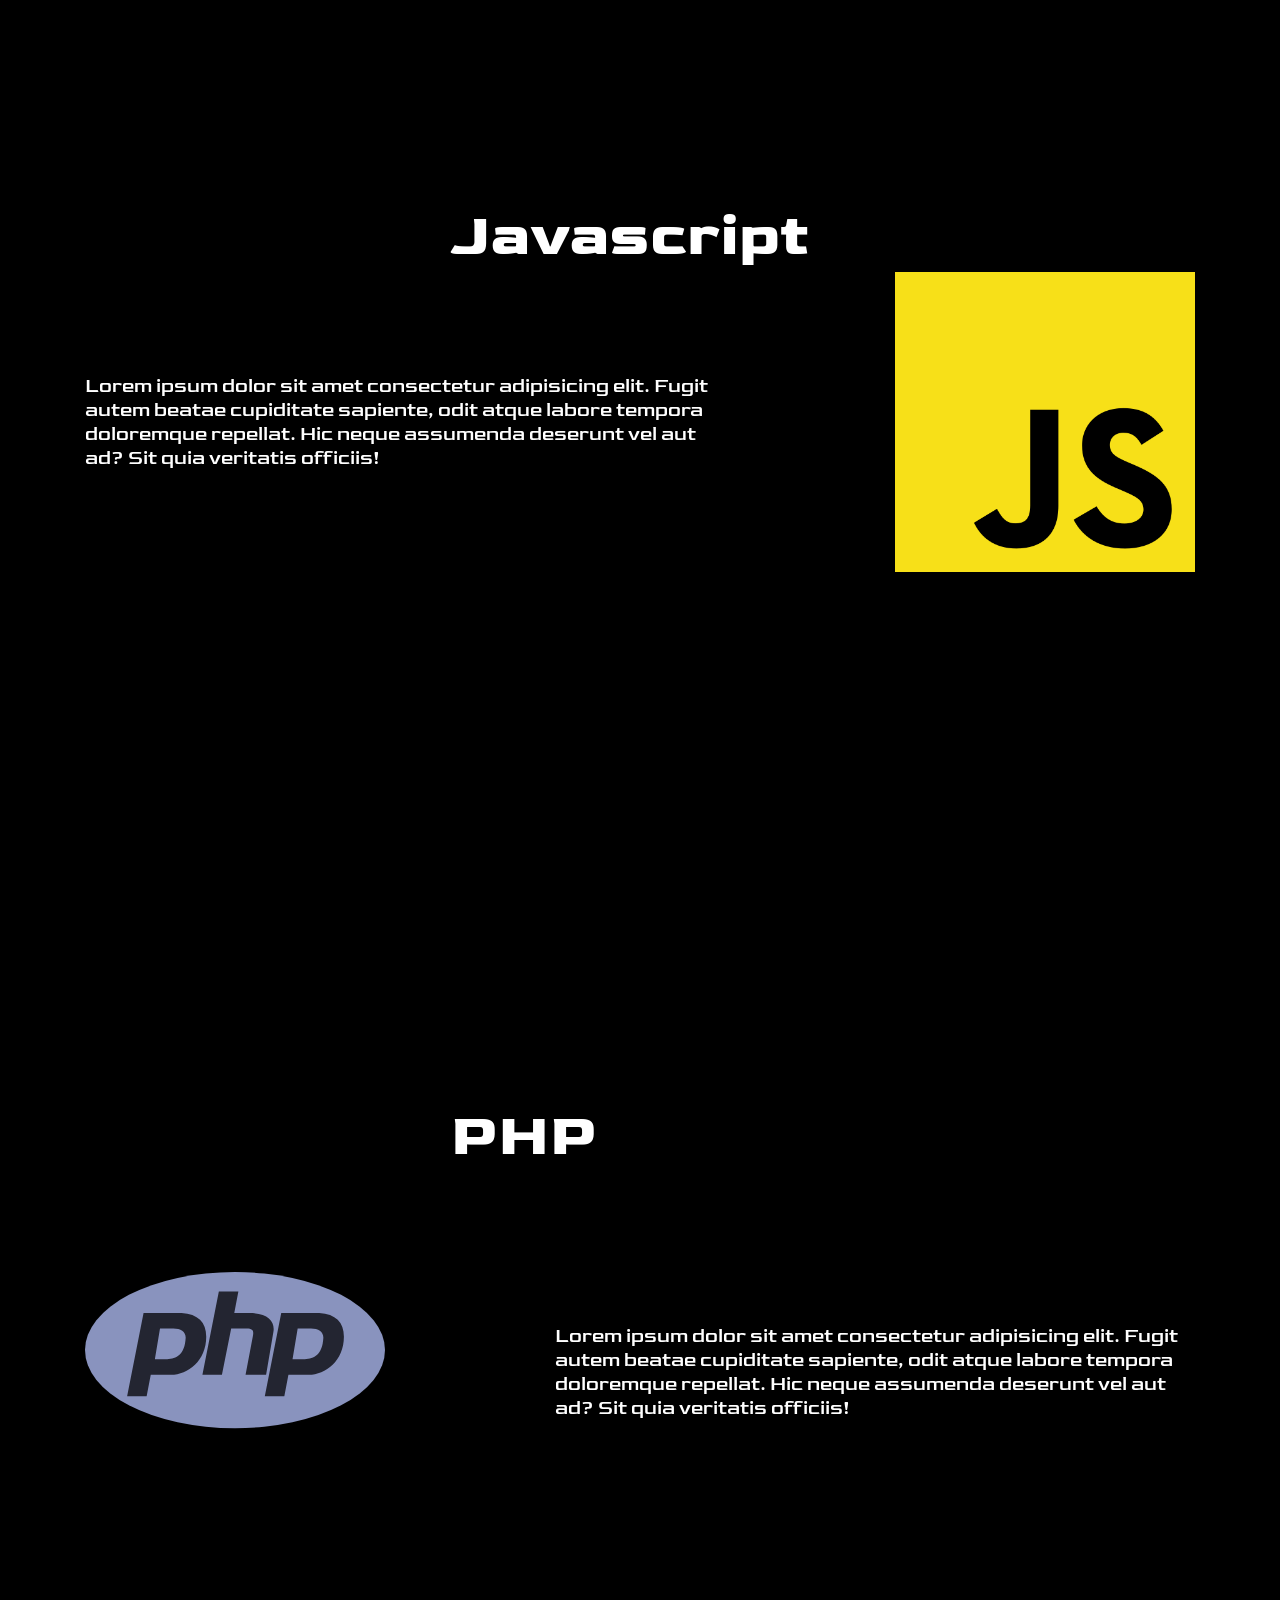
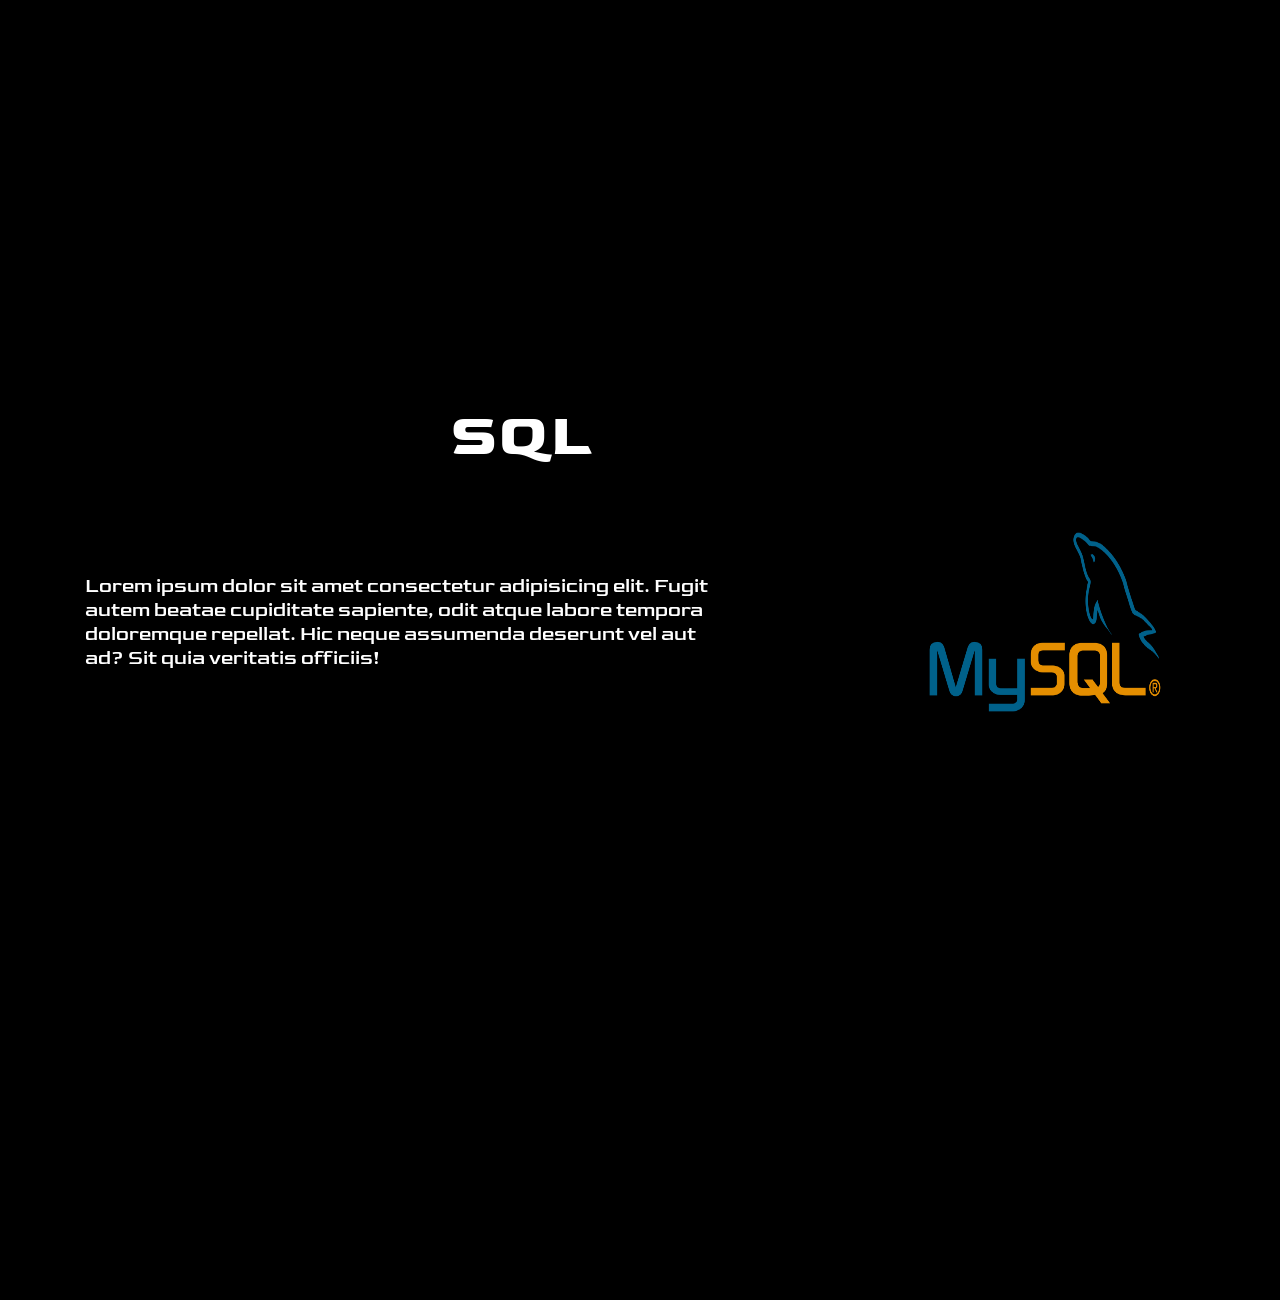
==== commit 47225ac0: "'first_year_tcr_exercise'." ====
--- a/first_year_tcr_exercise/index.html
+++ b/first_year_tcr_exercise/index.html
@@ -17,11 +17,21 @@
   <nav>
     <img src="./img/hacker.png" id="logo" />
     <ul>
-      <li><a href="#">HTML/CSS</a></li>
-      <li><a href="#">Javascript</a></li>
-      <li><a href="#">PHP</a></li>
-      <li><a href="#">SQL</a></li>
-    </ul>
+      <li class="li2"><a href="#">HTML/CSS</a></li>
+      <li class="li2"><a href="#">Javascript</a></li>
+      <li class="li2"><a href="#">PHP</a></li>
+      <li class="li2"><a href="#">SQL</a></li>
+      <li>
+       
+        <a href="" class="jaar22">Jaar 2</a>
+    
+        <ul class="dropdown">
+          <li><a href="#">OOP</a></li>
+          <li><a href="#">Larevel</a></li>
+          <li><a href="#">Testen</a></li>
+        </ul>
+      </li>
+      
   </nav>
   <body>
     <main>
--- a/first_year_tcr_exercise/style.css
+++ b/first_year_tcr_exercise/style.css
@@ -48,6 +48,8 @@
 }
 nav li {
   font-size: 2.5rem;
+}
+.li2 {
   padding: 0 4rem 0 4rem;
 }
 nav a {
@@ -115,3 +117,32 @@
   display: flex;
   align-items: center;
 }
+
+.dropdown {
+  width: 14rem;
+  background-color: white;
+  position: absolute;
+  z-index: 999;
+  display: none;
+  padding: 1rem;
+}
+
+ul .dropdown {
+  padding: 0;
+}
+
+ul li:hover ul.dropdown {
+  display: block;
+}
+
+li .dropdown a {
+  color: #00a8c7;
+}
+
+.dropdown li:hover {
+  background-color: #e9e9e9;
+}
+.jaar22:hover{
+  background-color: white;
+ color: #00a8c7;
+}
